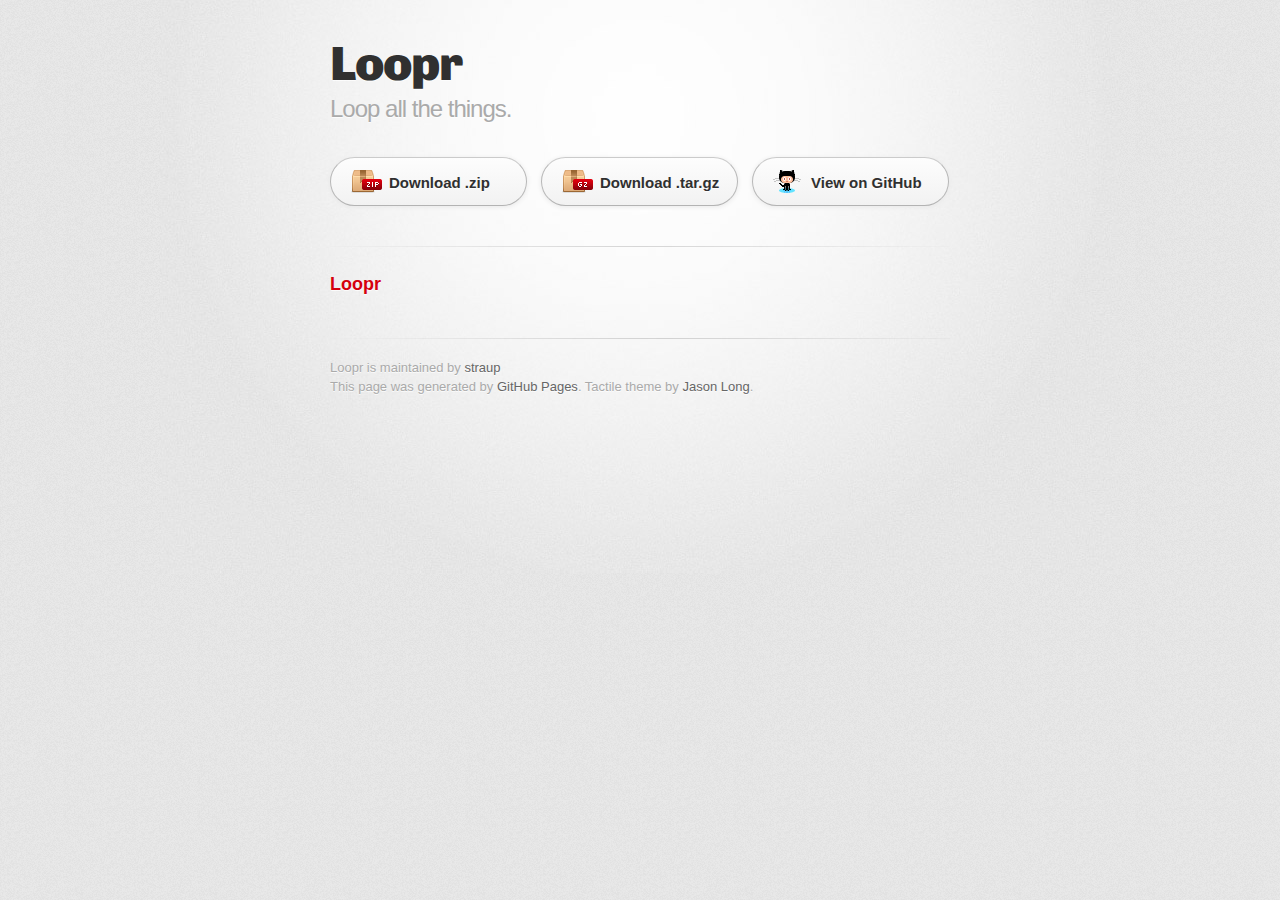
==== index.html @ 61e6a071 "Create gh-pages branch via GitHub" ====
<!DOCTYPE html>
<html>
  <head>
    <meta charset='utf-8'>
    <meta http-equiv="X-UA-Compatible" content="chrome=1">
    <link href='https://fonts.googleapis.com/css?family=Chivo:900' rel='stylesheet' type='text/css'>
    <link rel="stylesheet" type="text/css" href="stylesheets/stylesheet.css" media="screen" />
    <link rel="stylesheet" type="text/css" href="stylesheets/pygment_trac.css" media="screen" />
    <link rel="stylesheet" type="text/css" href="stylesheets/print.css" media="print" />
    <!--[if lt IE 9]>
    <script src="//html5shiv.googlecode.com/svn/trunk/html5.js"></script>
    <![endif]-->
    <title>Loopr by straup</title>
  </head>

  <body>
    <div id="container">
      <div class="inner">

        <header>
          <h1>Loopr</h1>
          <h2>Loop all the things.</h2>
        </header>

        <section id="downloads" class="clearfix">
          <a href="https://github.com/straup/loopr/zipball/master" id="download-zip" class="button"><span>Download .zip</span></a>
          <a href="https://github.com/straup/loopr/tarball/master" id="download-tar-gz" class="button"><span>Download .tar.gz</span></a>
          <a href="https://github.com/straup/loopr" id="view-on-github" class="button"><span>View on GitHub</span></a>
        </section>

        <hr>

        <section id="main_content">
          <h3>Loopr</h3>
        </section>

        <footer>
          Loopr is maintained by <a href="https://github.com/straup">straup</a><br>
          This page was generated by <a href="http://pages.github.com">GitHub Pages</a>. Tactile theme by <a href="http://twitter.com/jasonlong">Jason Long</a>.
        </footer>

        
      </div>
    </div>
  </body>
</html>
---- stylesheets/stylesheet.css ----
/* http://meyerweb.com/eric/tools/css/reset/ 
   v2.0 | 20110126
   License: none (public domain)
*/
html, body, div, span, applet, object, iframe,
h1, h2, h3, h4, h5, h6, p, blockquote, pre,
a, abbr, acronym, address, big, cite, code,
del, dfn, em, img, ins, kbd, q, s, samp,
small, strike, strong, sub, sup, tt, var,
b, u, i, center,
dl, dt, dd, ol, ul, li,
fieldset, form, label, legend,
table, caption, tbody, tfoot, thead, tr, th, td,
article, aside, canvas, details, embed, 
figure, figcaption, footer, header, hgroup, 
menu, nav, output, ruby, section, summary,
time, mark, audio, video {
	margin: 0;
	padding: 0;
	border: 0;
	font-size: 100%;
	font: inherit;
	vertical-align: baseline;
}
/* HTML5 display-role reset for older browsers */
article, aside, details, figcaption, figure, 
footer, header, hgroup, menu, nav, section {
	display: block;
}
body {
	line-height: 1;
}
ol, ul {
	list-style: none;
}
blockquote, q {
	quotes: none;
}
blockquote:before, blockquote:after,
q:before, q:after {
	content: '';
	content: none;
}
table {
	border-collapse: collapse;
	border-spacing: 0;
}

/* LAYOUT STYLES */
body {
  font-size: 1em;
  line-height: 1.5; 
  background: #e7e7e7 url(../images/body-bg.png) 0 0 repeat;
  font-family: 'Helvetica Neue', Helvetica, Arial, serif;
  text-shadow: 0 1px 0 rgba(255, 255, 255, 0.8);
  color: #6d6d6d;
}

a {
  color: #d5000d;
}
a:hover {
  color: #c5000c;
}

header {
  padding-top: 35px;
  padding-bottom: 25px;
}

header h1 {
  font-family: 'Chivo', 'Helvetica Neue', Helvetica, Arial, serif; font-weight: 900;
  letter-spacing: -1px;
  font-size: 48px;
  color: #303030;
  line-height: 1.2;
}

header h2 {
  letter-spacing: -1px;
  font-size: 24px;
  color: #aaa;
  font-weight: normal;
  line-height: 1.3;
}

#container {
  background: transparent url(../images/highlight-bg.jpg) 50% 0 no-repeat;
  min-height: 595px;
}

.inner {
  width: 620px;
  margin: 0 auto;
}

#container .inner img {
  max-width: 100%;
}

#downloads {
  margin-bottom: 40px;
}

a.button {
  -moz-border-radius: 30px;
  -webkit-border-radius: 30px;                     
  border-radius: 30px;
  border-top: solid 1px #cbcbcb;
  border-left: solid 1px #b7b7b7;
  border-right: solid 1px #b7b7b7;
  border-bottom: solid 1px #b3b3b3;
  color: #303030;
  line-height: 25px;
  font-weight: bold;
  font-size: 15px;
  padding: 12px 8px 12px 8px;
  display: block;
  float: left;
  width: 179px;
  margin-right: 14px;  
  background: #fdfdfd; /* Old browsers */
  background: -moz-linear-gradient(top,  #fdfdfd 0%, #f2f2f2 100%); /* FF3.6+ */
  background: -webkit-gradient(linear, left top, left bottom, color-stop(0%,#fdfdfd), color-stop(100%,#f2f2f2)); /* Chrome,Safari4+ */
  background: -webkit-linear-gradient(top,  #fdfdfd 0%,#f2f2f2 100%); /* Chrome10+,Safari5.1+ */
  background: -o-linear-gradient(top,  #fdfdfd 0%,#f2f2f2 100%); /* Opera 11.10+ */
  background: -ms-linear-gradient(top,  #fdfdfd 0%,#f2f2f2 100%); /* IE10+ */
  background: linear-gradient(top,  #fdfdfd 0%,#f2f2f2 100%); /* W3C */
  filter: progid:DXImageTransform.Microsoft.gradient( startColorstr='#fdfdfd', endColorstr='#f2f2f2',GradientType=0 ); /* IE6-9 */
  -webkit-box-shadow: 10px 10px 5px #888;
  -moz-box-shadow: 10px 10px 5px #888;
  box-shadow: 0px 1px 5px #e8e8e8;
}
a.button:hover {
  border-top: solid 1px #b7b7b7;
  border-left: solid 1px #b3b3b3;
  border-right: solid 1px #b3b3b3;
  border-bottom: solid 1px #b3b3b3;
  background: #fafafa; /* Old browsers */
  background: -moz-linear-gradient(top,  #fdfdfd 0%, #f6f6f6 100%); /* FF3.6+ */
  background: -webkit-gradient(linear, left top, left bottom, color-stop(0%,#fdfdfd), color-stop(100%,#f6f6f6)); /* Chrome,Safari4+ */
  background: -webkit-linear-gradient(top,  #fdfdfd 0%,#f6f6f6 100%); /* Chrome10+,Safari5.1+ */
  background: -o-linear-gradient(top,  #fdfdfd 0%,#f6f6f6 100%); /* Opera 11.10+ */
  background: -ms-linear-gradient(top,  #fdfdfd 0%,#f6f6f6 100%); /* IE10+ */
  background: linear-gradient(top,  #fdfdfd 0%,#f6f6f6, 100%); /* W3C */
  filter: progid:DXImageTransform.Microsoft.gradient( startColorstr='#fdfdfd', endColorstr='#f6f6f6',GradientType=0 ); /* IE6-9 */
}

a.button span {
  padding-left: 50px;
  display: block;
  height: 23px;
}

#download-zip span {
  background: transparent url(../images/zip-icon.png) 12px 50% no-repeat;
}
#download-tar-gz span {
  background: transparent url(../images/tar-gz-icon.png) 12px 50% no-repeat;
}
#view-on-github span {
  background: transparent url(../images/octocat-icon.png) 12px 50% no-repeat;
}
#view-on-github {
  margin-right: 0;
}

code, pre {
  font-family: Monaco, "Bitstream Vera Sans Mono", "Lucida Console", Terminal;
  color: #222;
  margin-bottom: 30px;
  font-size: 14px;
}

code {
  background-color: #f2f2f2;
  border: solid 1px #ddd;
  padding: 0 3px;
}

pre {
  padding: 20px;
  background: #303030;
  color: #f2f2f2;
  text-shadow: none;
  overflow: auto;
}
pre code {
  color: #f2f2f2;
  background-color: #303030;
  border: none;
  padding: 0;
}

ul, ol, dl {
  margin-bottom: 20px;
}


/* COMMON STYLES */

hr {
  height: 1px;
  line-height: 1px;
  margin-top: 1em;
  padding-bottom: 1em;
  border: none;
  background: transparent url('../images/hr.png') 50% 0 no-repeat;
}

strong {
  font-weight: bold;
}

em {
  font-style: italic;
}

table {
  width: 100%;
  border: 1px solid #ebebeb;
}

th {
  font-weight: 500;
}

td {
  border: 1px solid #ebebeb;
  text-align: center; 
  font-weight: 300;
}

form {
  background: #f2f2f2;
  padding: 20px;
  
}


/* GENERAL ELEMENT TYPE STYLES */

h1 {
  font-size: 32px;
} 

h2 {
  font-size: 22px;
  font-weight: bold;
  color: #303030;
  margin-bottom: 8px;
} 

h3 {
  color: #d5000d;
  font-size: 18px;
  font-weight: bold;
  margin-bottom: 8px;
} 
 
h4 {
  font-size: 16px;
  color: #303030;
  font-weight: bold;
} 

h5 {
  font-size: 1em;
  color: #303030;
} 

h6 {
  font-size: .8em;
  color: #303030;
} 

p {
  font-weight: 300;
  margin-bottom: 20px;
}
 
a {
  text-decoration: none;
}

p a {
  font-weight: 400;
}

blockquote {
  font-size: 1.6em;
  border-left: 10px solid #e9e9e9;
  margin-bottom: 20px;
  padding: 0 0 0 30px;
}

ul li {
  list-style: disc inside;
  padding-left: 20px;
}

ol li {
  list-style: decimal inside;
  padding-left: 3px;
}

dl dt {
  color: #303030;
}

footer {
  background: transparent url('../images/hr.png') 0 0 no-repeat;
  margin-top: 40px;
  padding-top: 20px;
  padding-bottom: 30px;
  font-size: 13px;
  color: #aaa;
}

footer a {
  color: #666;
}
footer a:hover {
  color: #444;
}

/* MISC */
.clearfix:after {
  clear: both;
  content: '.';
  display: block;
  visibility: hidden;
  height: 0;
}

.clearfix {display: inline-block;}
* html .clearfix {height: 1%;}
.clearfix {display: block;}

/* #Media Queries
================================================== */

/* Smaller than standard 960 (devices and browsers) */
@media only screen and (max-width: 959px) {}

/* Tablet Portrait size to standard 960 (devices and browsers) */
@media only screen and (min-width: 768px) and (max-width: 959px) {}

/* All Mobile Sizes (devices and browser) */
@media only screen and (max-width: 767px) {
  header {
    padding-top: 10px;
    padding-bottom: 10px;
  }
  #downloads {
    margin-bottom: 25px;
  }
  #download-zip, #download-tar-gz {
    display: none;
  }
  .inner {
    width: 94%;
    margin: 0 auto;
  }
}

/* Mobile Landscape Size to Tablet Portrait (devices and browsers) */
@media only screen and (min-width: 480px) and (max-width: 767px) {}

/* Mobile Portrait Size to Mobile Landscape Size (devices and browsers) */
@media only screen and (max-width: 479px) {}
---- stylesheets/pygment_trac.css ----
.highlight  { background: #ffffff; }
.highlight .c { color: #999988; font-style: italic } /* Comment */
.highlight .err { color: #a61717; background-color: #e3d2d2 } /* Error */
.highlight .k { font-weight: bold } /* Keyword */
.highlight .o { font-weight: bold } /* Operator */
.highlight .cm { color: #999988; font-style: italic } /* Comment.Multiline */
.highlight .cp { color: #999999; font-weight: bold } /* Comment.Preproc */
.highlight .c1 { color: #999988; font-style: italic } /* Comment.Single */
.highlight .cs { color: #999999; font-weight: bold; font-style: italic } /* Comment.Special */
.highlight .gd { color: #000000; background-color: #ffdddd } /* Generic.Deleted */
.highlight .gd .x { color: #000000; background-color: #ffaaaa } /* Generic.Deleted.Specific */
.highlight .ge { font-style: italic } /* Generic.Emph */
.highlight .gr { color: #aa0000 } /* Generic.Error */
.highlight .gh { color: #999999 } /* Generic.Heading */
.highlight .gi { color: #000000; background-color: #ddffdd } /* Generic.Inserted */
.highlight .gi .x { color: #000000; background-color: #aaffaa } /* Generic.Inserted.Specific */
.highlight .go { color: #888888 } /* Generic.Output */
.highlight .gp { color: #555555 } /* Generic.Prompt */
.highlight .gs { font-weight: bold } /* Generic.Strong */
.highlight .gu { color: #800080; font-weight: bold; } /* Generic.Subheading */
.highlight .gt { color: #aa0000 } /* Generic.Traceback */
.highlight .kc { font-weight: bold } /* Keyword.Constant */
.highlight .kd { font-weight: bold } /* Keyword.Declaration */
.highlight .kn { font-weight: bold } /* Keyword.Namespace */
.highlight .kp { font-weight: bold } /* Keyword.Pseudo */
.highlight .kr { font-weight: bold } /* Keyword.Reserved */
.highlight .kt { color: #445588; font-weight: bold } /* Keyword.Type */
.highlight .m { color: #009999 } /* Literal.Number */
.highlight .s { color: #d14 } /* Literal.String */
.highlight .na { color: #008080 } /* Name.Attribute */
.highlight .nb { color: #0086B3 } /* Name.Builtin */
.highlight .nc { color: #445588; font-weight: bold } /* Name.Class */
.highlight .no { color: #008080 } /* Name.Constant */
.highlight .ni { color: #800080 } /* Name.Entity */
.highlight .ne { color: #990000; font-weight: bold } /* Name.Exception */
.highlight .nf { color: #990000; font-weight: bold } /* Name.Function */
.highlight .nn { color: #555555 } /* Name.Namespace */
.highlight .nt { color: #000080 } /* Name.Tag */
.highlight .nv { color: #008080 } /* Name.Variable */
.highlight .ow { font-weight: bold } /* Operator.Word */
.highlight .w { color: #bbbbbb } /* Text.Whitespace */
.highlight .mf { color: #009999 } /* Literal.Number.Float */
.highlight .mh { color: #009999 } /* Literal.Number.Hex */
.highlight .mi { color: #009999 } /* Literal.Number.Integer */
.highlight .mo { color: #009999 } /* Literal.Number.Oct */
.highlight .sb { color: #d14 } /* Literal.String.Backtick */
.highlight .sc { color: #d14 } /* Literal.String.Char */
.highlight .sd { color: #d14 } /* Literal.String.Doc */
.highlight .s2 { color: #d14 } /* Literal.String.Double */
.highlight .se { color: #d14 } /* Literal.String.Escape */
.highlight .sh { color: #d14 } /* Literal.String.Heredoc */
.highlight .si { color: #d14 } /* Literal.String.Interpol */
.highlight .sx { color: #d14 } /* Literal.String.Other */
.highlight .sr { color: #009926 } /* Literal.String.Regex */
.highlight .s1 { color: #d14 } /* Literal.String.Single */
.highlight .ss { color: #990073 } /* Literal.String.Symbol */
.highlight .bp { color: #999999 } /* Name.Builtin.Pseudo */
.highlight .vc { color: #008080 } /* Name.Variable.Class */
.highlight .vg { color: #008080 } /* Name.Variable.Global */
.highlight .vi { color: #008080 } /* Name.Variable.Instance */
.highlight .il { color: #009999 } /* Literal.Number.Integer.Long */

.type-csharp .highlight .k { color: #0000FF }
.type-csharp .highlight .kt { color: #0000FF }
.type-csharp .highlight .nf { color: #000000; font-weight: normal }
.type-csharp .highlight .nc { color: #2B91AF }
.type-csharp .highlight .nn { color: #000000 }
.type-csharp .highlight .s { color: #A31515 }
.type-csharp .highlight .sc { color: #A31515 }
---- stylesheets/print.css ----
html, body, div, span, applet, object, iframe,
h1, h2, h3, h4, h5, h6, p, blockquote, pre,
a, abbr, acronym, address, big, cite, code,
del, dfn, em, img, ins, kbd, q, s, samp,
small, strike, strong, sub, sup, tt, var,
b, u, i, center,
dl, dt, dd, ol, ul, li,
fieldset, form, label, legend,
table, caption, tbody, tfoot, thead, tr, th, td,
article, aside, canvas, details, embed, 
figure, figcaption, footer, header, hgroup, 
menu, nav, output, ruby, section, summary,
time, mark, audio, video {
  margin: 0;
  padding: 0;
  border: 0;
  font-size: 100%;
  font: inherit;
  vertical-align: baseline;
}
/* HTML5 display-role reset for older browsers */
article, aside, details, figcaption, figure, 
footer, header, hgroup, menu, nav, section {
  display: block;
}
body {
  line-height: 1;
}
ol, ul {
  list-style: none;
}
blockquote, q {
  quotes: none;
}
blockquote:before, blockquote:after,
q:before, q:after {
  content: '';
  content: none;
}
table {
  border-collapse: collapse;
  border-spacing: 0;
}
body {
  font-size: 13px;
  line-height: 1.5; 
  font-family: 'Helvetica Neue', Helvetica, Arial, serif;
  color: #000;
}

a {
  color: #d5000d;
  font-weight: bold;
}

header {
  padding-top: 35px;
  padding-bottom: 10px;
}

header h1 {
  font-weight: bold;
  letter-spacing: -1px;
  font-size: 48px;
  color: #303030;
  line-height: 1.2;
}

header h2 {
  letter-spacing: -1px;
  font-size: 24px;
  color: #aaa;
  font-weight: normal;
  line-height: 1.3;
}
#downloads {
  display: none;
}
#main_content {
  padding-top: 20px;
}

code, pre {
  font-family: Monaco, "Bitstream Vera Sans Mono", "Lucida Console", Terminal;
  color: #222;
  margin-bottom: 30px;
  font-size: 12px;
}

code {
  padding: 0 3px;
}

pre {
  border: solid 1px #ddd;
  padding: 20px;
  overflow: auto;
}
pre code {
  padding: 0;
}

ul, ol, dl {
  margin-bottom: 20px;
}


/* COMMON STYLES */

table {
  width: 100%;
  border: 1px solid #ebebeb;
}

th {
  font-weight: 500;
}

td {
  border: 1px solid #ebebeb;
  text-align: center; 
  font-weight: 300;
}

form {
  background: #f2f2f2;
  padding: 20px;
  
}


/* GENERAL ELEMENT TYPE STYLES */

h1 {
  font-size: 2.8em;
} 

h2 {
  font-size: 22px;
  font-weight: bold;
  color: #303030;
  margin-bottom: 8px;
} 

h3 {
  color: #d5000d;
  font-size: 18px;
  font-weight: bold;
  margin-bottom: 8px;
} 
 
h4 {
  font-size: 16px;
  color: #303030;
  font-weight: bold;
} 

h5 {
  font-size: 1em;
  color: #303030;
} 

h6 {
  font-size: .8em;
  color: #303030;
} 

p {
  font-weight: 300;
  margin-bottom: 20px;
}
 
a {
  text-decoration: none;
}

p a {
  font-weight: 400;
}

blockquote {
  font-size: 1.6em;
  border-left: 10px solid #e9e9e9;
  margin-bottom: 20px;
  padding: 0 0 0 30px;
}

ul li {
  list-style: disc inside;
  padding-left: 20px;
}

ol li {
  list-style: decimal inside;
  padding-left: 3px;
}

dl dd {
  font-style: italic;
  font-weight: 100;
}

footer {
  margin-top: 40px;
  padding-top: 20px;
  padding-bottom: 30px;
  font-size: 13px;
  color: #aaa;
}

footer a {
  color: #666;
}

/* MISC */
.clearfix:after {
  clear: both;
  content: '.';
  display: block;
  visibility: hidden;
  height: 0;
}

.clearfix {display: inline-block;}
* html .clearfix {height: 1%;}
.clearfix {display: block;}
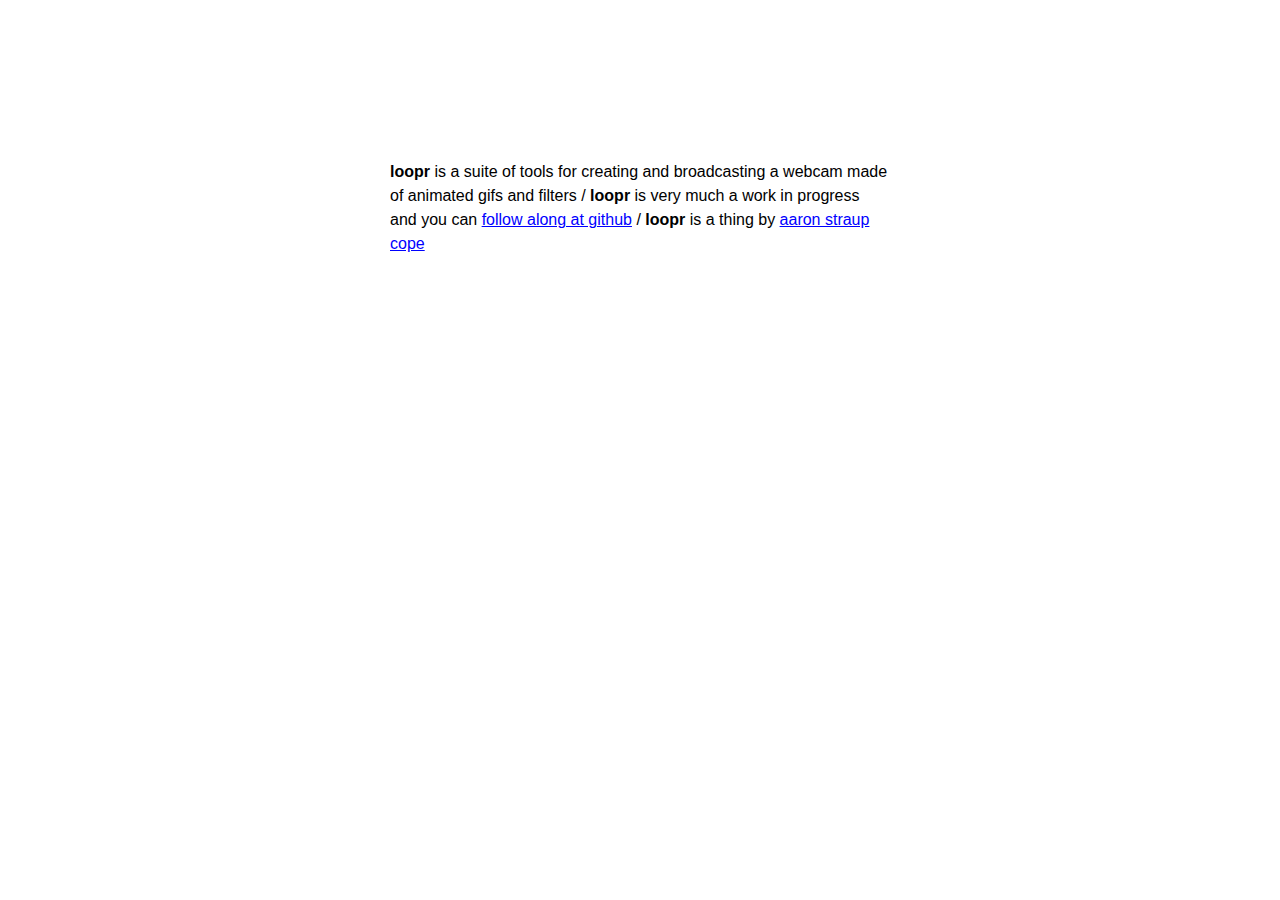
==== commit 5b63812c: "new front page" ====
--- a/index.html
+++ b/index.html
@@ -1,46 +1,21 @@
-<!DOCTYPE html>
 <html>
-  <head>
-    <meta charset='utf-8'>
-    <meta http-equiv="X-UA-Compatible" content="chrome=1">
-    <link href='https://fonts.googleapis.com/css?family=Chivo:900' rel='stylesheet' type='text/css'>
-    <link rel="stylesheet" type="text/css" href="stylesheets/stylesheet.css" media="screen" />
-    <link rel="stylesheet" type="text/css" href="stylesheets/pygment_trac.css" media="screen" />
-    <link rel="stylesheet" type="text/css" href="stylesheets/print.css" media="print" />
-    <!--[if lt IE 9]>
-    <script src="//html5shiv.googlecode.com/svn/trunk/html5.js"></script>
-    <![endif]-->
-    <title>Loopr by straup</title>
-  </head>
+	<head>
+		<title>Loopr</title>
+		<script type="text/javascript" src="javascript/jquery-1.7.1.min.js"></script>
+		<script type="text/javascript" src="javascript/loopr.config.js"></script>
+		<script type="text/javascript" src="javascript/loopr.js"></script>
+		<script type="text/javascript"> $(document).ready(loopr_init); </script>
+		<link rel="stylesheet" type="text/css" href="css/loopr.css" />
+	</head>
+	<body>
+		<div id="wrapper">
+			<img id="loopr" src="" />
+			<img id="offstage" src="" style="display:none;"/>
 
-  <body>
-    <div id="container">
-      <div class="inner">
+			<div id="blurb">
+			<strong>loopr</strong> is a suite of tools for creating and broadcasting a webcam made of animated gifs and filters / <strong>loopr</strong> is very much a work in progress and you can <a href="https://github.com/straup/loopr">follow along at github</a> / <strong>loopr</strong> is a thing by <a href="http://www.aaronstraupcope.com/">aaron straup cope</a>
+			</div>
+		</div>
 
-        <header>
-          <h1>Loopr</h1>
-          <h2>Loop all the things.</h2>
-        </header>
-
-        <section id="downloads" class="clearfix">
-          <a href="https://github.com/straup/loopr/zipball/master" id="download-zip" class="button"><span>Download .zip</span></a>
-          <a href="https://github.com/straup/loopr/tarball/master" id="download-tar-gz" class="button"><span>Download .tar.gz</span></a>
-          <a href="https://github.com/straup/loopr" id="view-on-github" class="button"><span>View on GitHub</span></a>
-        </section>
-
-        <hr>
-
-        <section id="main_content">
-          <h3>Loopr</h3>
-        </section>
-
-        <footer>
-          Loopr is maintained by <a href="https://github.com/straup">straup</a><br>
-          This page was generated by <a href="http://pages.github.com">GitHub Pages</a>. Tactile theme by <a href="http://twitter.com/jasonlong">Jason Long</a>.
-        </footer>
-
-        
-      </div>
-    </div>
-  </body>
-</html>+	</body>
+</html>
--- a/css/loopr.css
+++ b/css/loopr.css
@@ -0,0 +1,27 @@
+body {
+    margin: 0px;
+    padding: 0px;
+    font-family: sans-serif;
+    
+}
+
+#wrapper {
+    margin-left: auto;
+    margin-right: auto;
+    width: 500px;
+    margin-top: 10%;
+}
+
+#blurb {
+    margin-top: 2em;
+    font-weight: 100;
+    line-height: 1.5em;
+}
+
+#blurb strong{
+    font-weight: 700;
+}
+
+#blurb a {
+    color: blue;
+}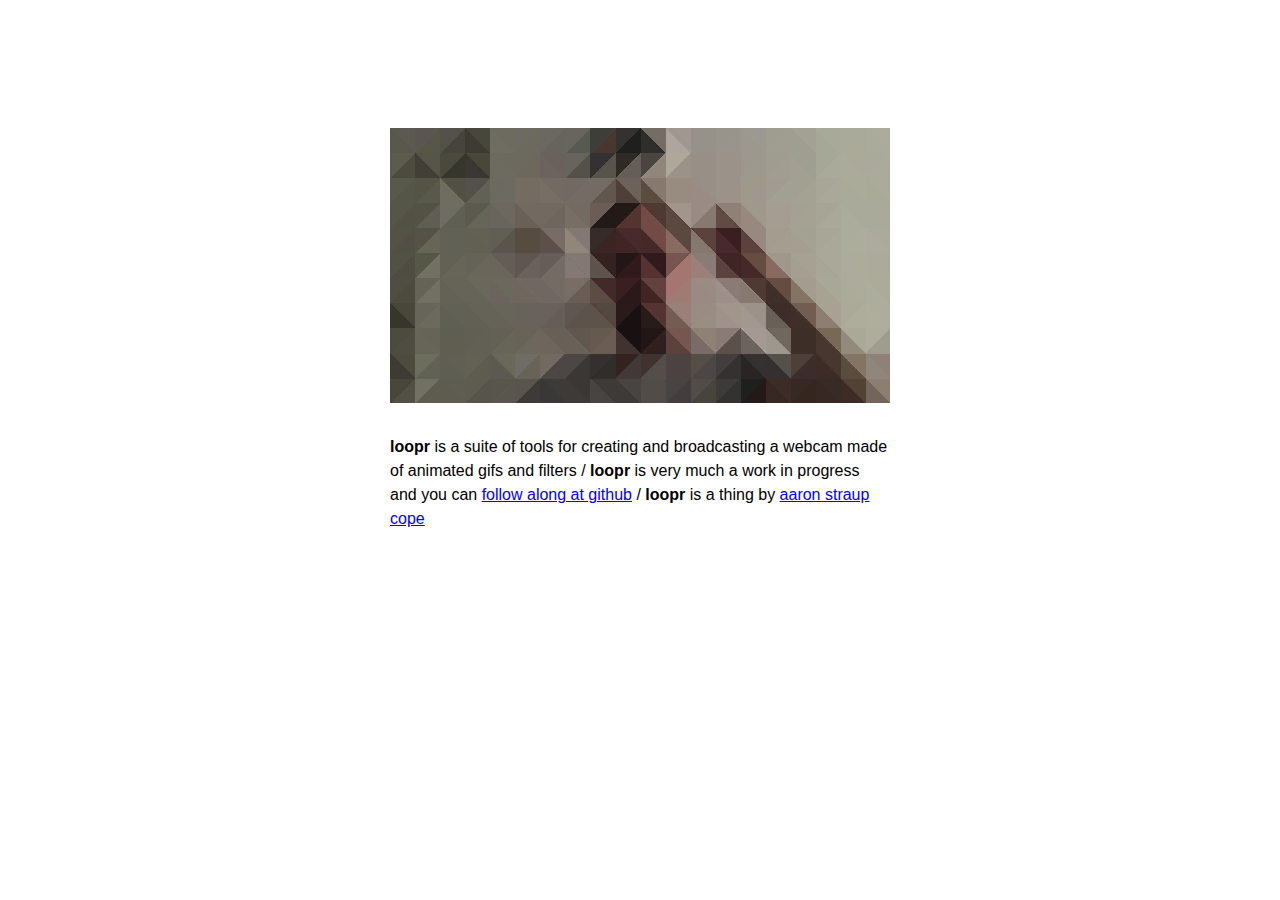
==== commit 939e94ff: "add splash image" ====
--- a/index.html
+++ b/index.html
@@ -9,7 +9,7 @@
 	</head>
 	<body>
 		<div id="wrapper">
-			<img id="loopr" src="" />
+			<img id="loopr" src="images/loopr.png" />
 			<img id="offstage" src="" style="display:none;"/>
 
 			<div id="blurb">
--- a/css/loopr.css
+++ b/css/loopr.css
@@ -2,7 +2,7 @@
     margin: 0px;
     padding: 0px;
     font-family: sans-serif;
-    
+    background-color: #fff;
 }
 
 #wrapper {
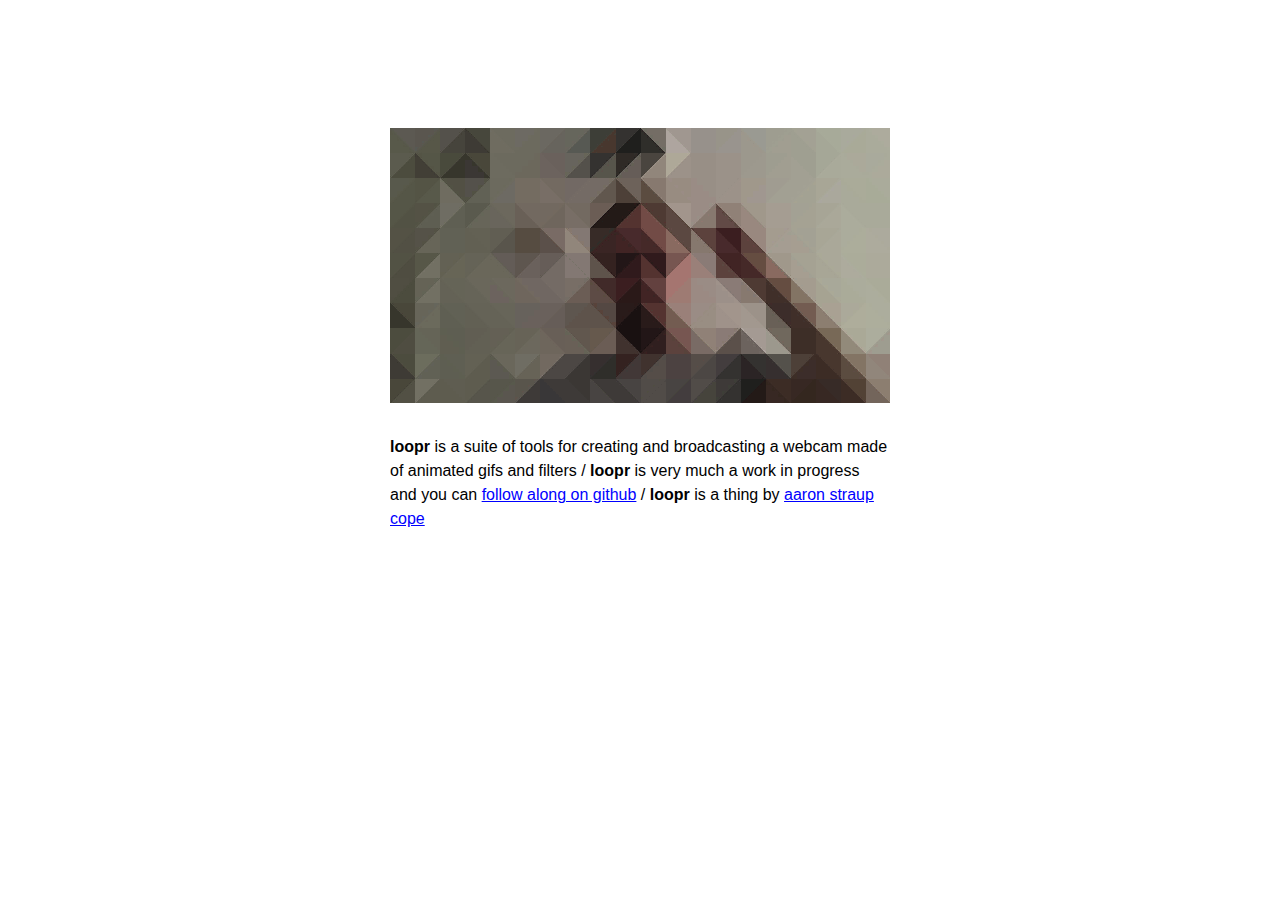
==== commit 3b9a0a84: "copy" ====
--- a/index.html
+++ b/index.html
@@ -13,7 +13,7 @@
 			<img id="offstage" src="" style="display:none;"/>
 
 			<div id="blurb">
-			<strong>loopr</strong> is a suite of tools for creating and broadcasting a webcam made of animated gifs and filters / <strong>loopr</strong> is very much a work in progress and you can <a href="https://github.com/straup/loopr">follow along at github</a> / <strong>loopr</strong> is a thing by <a href="http://www.aaronstraupcope.com/">aaron straup cope</a>
+			<strong>loopr</strong> is a suite of tools for creating and broadcasting a webcam made of animated gifs and filters / <strong>loopr</strong> is very much a work in progress and you can <a href="https://github.com/straup/loopr">follow along on github</a> / <strong>loopr</strong> is a thing by <a href="http://www.aaronstraupcope.com/">aaron straup cope</a>
 			</div>
 		</div>
 
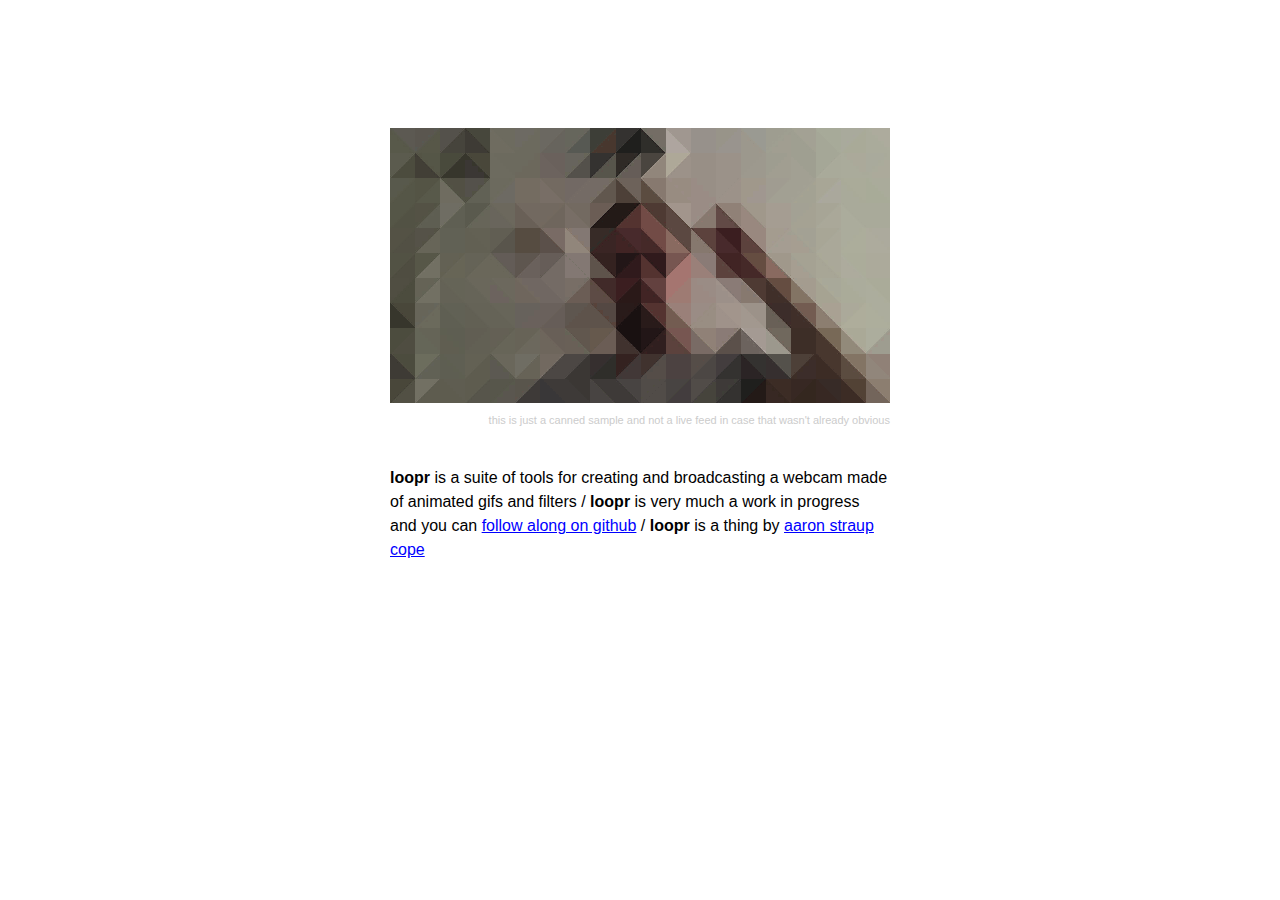
==== commit 0d492d82: "add a caveat" ====
--- a/index.html
+++ b/index.html
@@ -12,7 +12,10 @@
 			<img id="loopr" src="images/loopr.png" />
 			<img id="offstage" src="" style="display:none;"/>
 
+			<div class="caveat">this is just a canned sample and not a live feed in case that wasn't already obvious</div>
+
 			<div id="blurb">
+
 			<strong>loopr</strong> is a suite of tools for creating and broadcasting a webcam made of animated gifs and filters / <strong>loopr</strong> is very much a work in progress and you can <a href="https://github.com/straup/loopr">follow along on github</a> / <strong>loopr</strong> is a thing by <a href="http://www.aaronstraupcope.com/">aaron straup cope</a>
 			</div>
 		</div>
--- a/css/loopr.css
+++ b/css/loopr.css
@@ -13,7 +13,7 @@
 }
 
 #blurb {
-    margin-top: 2em;
+    margin-top: 2.5em;
     font-weight: 100;
     line-height: 1.5em;
 }
@@ -24,4 +24,11 @@
 
 #blurb a {
     color: blue;
+}
+
+.caveat {
+    font-size: 11px;
+    color: #ccc;
+    margin-top:1em;
+    text-align:right;
 }